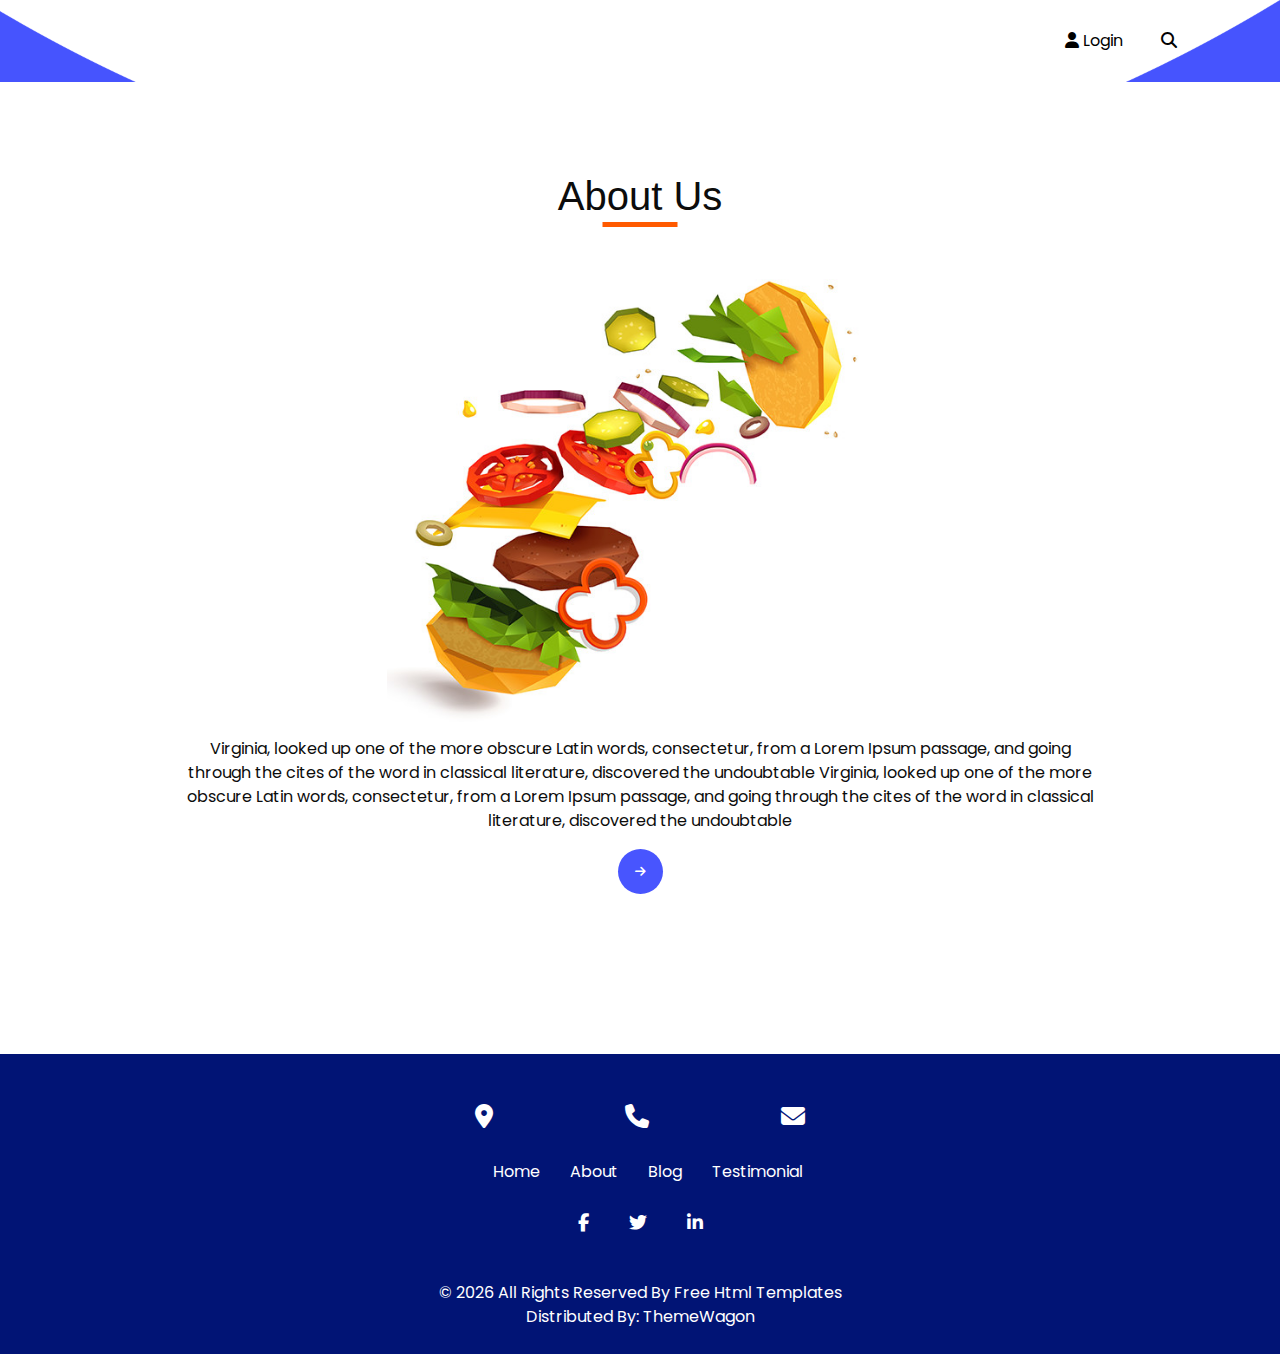
==== food1/aboutus.html @ 5042d94d "update 7" ====
<!DOCTYPE html>
<html>

<head>
  <!-- Basic -->
  <meta charset="utf-8" />
  <meta http-equiv="X-UA-Compatible" content="IE=edge" />
  <!-- Mobile Metas -->
  <meta name="viewport" content="width=device-width, initial-scale=1, shrink-to-fit=no" />
  <!-- Site Metas -->
  <meta name="keywords" content="" />
  <meta name="description" content="" />
  <meta name="author" content="" />
  <link rel="stylesheet" href="https://cdnjs.cloudflare.com/ajax/libs/font-awesome/6.4.0/css/all.min.css">
  <title>
    
    White Castle About Us
  </title>
    


  <!-- bootstrap core css -->
  <link rel="stylesheet" type="text/css" href="assets/css/bootstrap.css" />

  <!-- fonts style -->
  <link href="https://fonts.googleapis.com/css?family=Poppins:400,600,700&display=swap" rel="stylesheet">

  <!-- font awesome style -->
  <link href="assets/css/font-awesome.min.css" rel="stylesheet" />
  <!-- nice select -->
  <link rel="stylesheet" href="https://cdnjs.cloudflare.com/ajax/libs/jquery-nice-select/1.1.0/css/nice-select.min.css" integrity="sha256-mLBIhmBvigTFWPSCtvdu6a76T+3Xyt+K571hupeFLg4=" crossorigin="anonymous" />
  <!-- slidck slider -->
  <link rel="stylesheet" href="https://cdnjs.cloudflare.com/ajax/libs/slick-carousel/1.9.0/slick.min.css" integrity="sha256-UK1EiopXIL+KVhfbFa8xrmAWPeBjMVdvYMYkTAEv/HI=" crossorigin="anonymous" />
  <link rel="stylesheet" href="https://cdnjs.cloudflare.com/ajax/libs/slick-carousel/1.9.0/slick-theme.min.css.map" integrity="undefined" crossorigin="anonymous" />


  <!-- Custom styles for this template -->
  <link href="assets/css/style.css" rel="stylesheet" />
  <!-- responsive style -->
  <link href="assets/css/responsive.css" rel="stylesheet" />

  <link rel="apple-touch-icon" sizes="180x180" href="favicon_package_v0.16/apple-touch-icon.png">
<link rel="icon" type="image/png" sizes="32x32" href="favicon_package_v0.16/favicon-32x32.png">
<link rel="icon" type="image/png" sizes="16x16" href="favicon_package_v0.16/favicon-16x16.png">
<link rel="manifest" href="/site.webmanifest">
<meta name="msapplication-TileColor" content="#da532c">
<meta name="theme-color" content="#ffffff">
</head>
<body>

    <body class="sub_page">

        <div class="hero_area">
          <!-- header section strats -->
          <header class="header_section">
            <div class="container-fluid">
              <nav class="navbar navbar-expand-lg custom_nav-container">
                <a class="navbar-brand" href="index.html">
                  <span>
                   <img src="https://www.whitecastle.com/application/client/b88c427bbd2147d3c755c3529b02f48da6292bb0/img/white-castle-logo-no-border.77628c6.png" alt="">
                  </span>
                </a>
                <div class="" id="">
                  <div class="User_option">
                    <a href="">
                      <i class="fa fa-user" aria-hidden="true"></i>
                      <span>Login</span>
                    </a>
                    <form class="form-inline ">
                      <input type="search" placeholder="Search" />
                      <button class="btn  nav_search-btn" type="submit">
                        <i class="fa fa-search" aria-hidden="true"></i>
                      </button>
                    </form>
                  </div>
                  <div class="custom_menu-btn">
                    <button onclick="openNav()">
                      <img src="images/menu.png" alt="">
                    </button>
                  </div>
                  <div id="myNav" class="overlay">
                    <div class="overlay-content">
                      <a href="index.html">Home</a>
                      <a href="about.html">About</a>
                      <a href="blog.html">Blog</a>
                      <a href="testimonial.html">Testimonial</a>
                    </div>
                  </div>
                </div>
              </nav>
            </div>
          </header>
          <!-- end header section -->
        </div>
      
      
        <!-- about section -->
      
        <section class="about_section layout_padding">
          <div class="container">
            <div class="col-md-11 col-lg-10 mx-auto">
              <div class="heading_container heading_center">
                <h2>
                  About Us
                </h2>
              </div>
              <div class="box">
                <div class="col-md-7 mx-auto">
                  <div class="img-box">
                    <img src="assets/css/img/about-img.jpg" class="box-img" alt="">
                  </div>
                </div>
                <div class="detail-box">
                  <p>
                    Virginia, looked up one of the more obscure Latin words, consectetur, from a Lorem Ipsum passage, and going through the cites of the word in classical literature, discovered the undoubtable Virginia, looked up one of the more obscure Latin words, consectetur, from a Lorem Ipsum passage, and going through the cites of the word in classical literature, discovered the undoubtable
                  </p>
                  <a href="">
                    <i class="fa fa-arrow-right" aria-hidden="true"></i>
                  </a>
                </div>
              </div>
            </div>
          </div>
        </section>
      
        <!-- end about section -->

        <div class="footer_container">
            <!-- info section -->
            <section class="info_section ">
              <div class="container">
                <div class="contact_box">
                  <a href="">
                    <i class="fa fa-map-marker" aria-hidden="true"></i>
                  </a>
                  <a href="">
                    <i class="fa fa-phone" aria-hidden="true"></i>
                  </a>
                  <a href="">
                    <i class="fa fa-envelope" aria-hidden="true"></i>
                  </a>
                </div>
                <div class="info_links">
                  <ul>
                    <li class="active">
                      <a href="index.html">
                        Home
                      </a>
                    </li>
                    <li>
                      <a href="file:///C:/Users/%D0%9C%D1%83%D1%81%D0%B0/OneDrive/%D0%A0%D0%B0%D0%B1%D0%BE%D1%87%D0%B8%D0%B9%20%D1%81%D1%82%D0%BE%D0%BB/food/food1/aboutus.html">
                        About
                      </a>
                    </li>
                    <li>
                      <a class="" href="file:///C:/Users/%D0%9C%D1%83%D1%81%D0%B0/OneDrive/%D0%A0%D0%B0%D0%B1%D0%BE%D1%87%D0%B8%D0%B9%20%D1%81%D1%82%D0%BE%D0%BB/food/food1/blog1.html">
                        Blog
                      </a>
                    </li>
                    <li>
                      <a class="" href="testimonial.html">
                        Testimonial
                      </a>
                    </li>
                  </ul>
                </div>
                <div class="social_box">
                  <a href="">
                    <i class="fa fa-facebook" aria-hidden="true"></i>
                  </a>
                  <a href="">
                    <i class="fa fa-twitter" aria-hidden="true"></i>
                  </a>
                  <a href="">
                    <i class="fa fa-linkedin" aria-hidden="true"></i>
                  </a>
                </div>
              </div>
            </section>
            <!-- end info_section -->
        
        
            <!-- footer section -->
            <footer class="footer_section">
              <div class="container">
                <p>
                  &copy; <span id="displayYear"></span> All Rights Reserved By
                  <a href="https://html.design/">Free Html Templates</a><br>
                  Distributed By: <a href="https://themewagon.com/">ThemeWagon</a>
                </p>
              </div>
            </footer>
            <!-- footer section -->
        
          </div>

      <!-- jQery -->
  <script src="assets/css/js/jquery-3.4.1.min.js"></script>
  <!-- bootstrap js -->
  <script src="assets/css/js/bootstrap.js"></script>
  <!-- slick  slider -->
  <script src="https://cdnjs.cloudflare.com/ajax/libs/slick-carousel/1.9.0/slick.js"></script>
  <!-- nice select -->
  <script src="https://cdnjs.cloudflare.com/ajax/libs/jquery-nice-select/1.1.0/js/jquery.nice-select.min.js" integrity="sha256-Zr3vByTlMGQhvMfgkQ5BtWRSKBGa2QlspKYJnkjZTmo=" crossorigin="anonymous"></script>
  <!-- custom js -->
  <script src="assets/css/js/custom.js"></script>
</body>
---- food1/assets/css/style.css ----
@font-face {
  font-family: "bodoni svtytwo sc itc tt book";
  src: url(../fonts/bodoni-svtytwo-sc-itc-tt-book.ttf);
}

body {
  font-family: "Poppins", sans-serif;
  color: #0c0c0c;
  background-color: #ffffff;
  overflow-x: hidden;
  background-image: url();
  background-size: cover;
}

.layout_padding {
  padding: 90px 0;
}

.layout_padding2 {
  padding: 75px 0;
}

.layout_padding2-top {
  padding-top: 75px;
}

.layout_padding2-bottom {
  padding-bottom: 75px;
}

.layout_padding-top {
  padding-top: 90px;
}

.layout_padding-bottom {
  padding-bottom: 90px;
}

.heading_container {
  display: -webkit-box;
  display: -ms-flexbox;
  display: flex;
  -webkit-box-orient: vertical;
  -webkit-box-direction: normal;
      -ms-flex-direction: column;
          flex-direction: column;
  -webkit-box-align: start;
      -ms-flex-align: start;
          align-items: flex-start;
}

.heading_container h2 {
  font-size: 2.5rem;
  position: relative;
  font-weight: bold;
  margin-bottom: 0;
  font-family: "bodoni svtytwo sc itc tt book", sans-serif;
  font-weight: 400;
  padding-bottom: 7px;
}

.heading_container h2::before {
  content: "";
  position: absolute;
  bottom: 0;
  left: 50%;
  -webkit-transform: translateX(-50%);
          transform: translateX(-50%);
  width: 75px;
  height: 5px;
  background-color: #ff5a00;
}

.heading_container.heading_center {
  -webkit-box-align: center;
      -ms-flex-align: center;
          align-items: center;
  text-align: center;
}

.box-img {
  width: 100%;
}

a,
a:hover,
a:focus {
  text-decoration: none;
}

a:hover,
a:focus {
  color: initial;
}

.btn,
.btn:focus {
  outline: none !important;
  -webkit-box-shadow: none;
          box-shadow: none;
}

/*header section*/
.hero_area {
  position: relative;
  display: -webkit-box;
  display: -ms-flexbox;
  display: flex;
  -webkit-box-orient: vertical;
  -webkit-box-direction: normal;
      -ms-flex-direction: column;
          flex-direction: column;
  background-image: url(../css/img/app-bg.png);
  background-size: cover;
  background-position: center bottom;
  background-repeat: no-repeat;
}

.sub_page .hero_area {
  background-size: cover;
  background-position: top;
}

.header_section {
  padding: 15px 0;
}

.custom_nav-container {
  -webkit-box-pack: justify;
      -ms-flex-pack: justify;
          justify-content: space-between;
  padding: 0;
}

.navbar-brand {
  margin: 0;
}

.navbar-brand span {
  font-size: 28px;
  font-weight: bold;
  color: #fffcfc;
}

.User_option {
  display: -webkit-box;
  display: -ms-flexbox;
  display: flex;
  -webkit-box-align: center;
      -ms-flex-align: center;
          align-items: center;
  margin-left: auto;
  margin-right: 75px;
}

.User_option a {
  color: #000000;
  margin-left: 25px;
}

.User_option .form-inline {
  position: relative;
  margin-left: 25px;
}

.User_option .form-inline input {
  display: none;
}

.User_option .form-inline button {
  color: #020202;
}

.custom_menu-btn {
  z-index: 9;
  position: absolute;
  right: 0;
  top: 14px;
}

.custom_menu-btn button {
  outline: none;
  border: none;
  background-color: transparent;
  display: -webkit-box;
  display: -ms-flexbox;
  display: flex;
  -webkit-box-align: center;
      -ms-flex-align: center;
          align-items: center;
}

.custom_menu-btn button img {
  width: 40px;
}

.menu_btn-style {
  position: fixed;
  right: 15px;
  top: 29px;
}

.overlay {
  height: 100%;
  width: 0;
  position: fixed;
  z-index: 3;
  top: 0;
  left: 0;
  background-color: black;
  background-color: rgba(72, 85, 254, 0.95);
  overflow-x: hidden;
  -webkit-transition: 0.5s;
  transition: 0.5s;
}

.overlay .closebtn {
  position: absolute;
  top: 0;
  right: 30px;
  font-size: 60px;
}

.overlay a {
  padding: 0px;
  text-decoration: none;
  font-size: 22px;
  color: #fdfdfd;
  display: block;
  -webkit-transition: 0.3s;
  transition: 0.3s;
  margin-bottom: 15px;
  text-transform: uppercase;
  font-weight: bold;
  opacity: 0;
}

.overlay-content {
  position: relative;
  top: 30%;
  width: 100%;
  text-align: center;
  margin-top: 30px;
}

.menu_width {
  width: 100%;
}

.menu_width.overlay a {
  opacity: 1;
}

/*end header section*/
/* slider section */
.slider_section {
  -webkit-box-flex: 1;
      -ms-flex: 1;
          flex: 1;
  display: -webkit-box;
  display: -ms-flexbox;
  display: flex;
  -webkit-box-align: center;
      -ms-flex-align: center;
          align-items: center;
  padding-top: 75px;
  padding-bottom: 425px;
  position: relative;
}

.slider_section .row {
  -webkit-box-align: center;
      -ms-flex-align: center;
          align-items: center;
}

.slider_section #customCarousel1 {
  width: 100%;
  position: unset;
}

.slider_section .detail-box {
  color: #000000;
  text-align: center;
}

.slider_section .detail-box h1 {
  font-size: 4rem;
  font-weight: bold;
  margin-bottom: 15px;
  font-family: "bodoni svtytwo sc itc tt book", sans-serif;
  font-weight: 400;
}

.slider_section .detail-box h1 span {
  color: #4855fe;
}

.slider_section .find_container .form-row {
  -webkit-box-pack: center;
      -ms-flex-pack: center;
          justify-content: center;
}

.slider_section .find_container form .form-group {
  margin: 15px 0;
}

.slider_section .find_container form .form-control {
  width: 100%;
  background-color: transparent;
  border: none;
  height: 45px;
  outline: none;
  -webkit-box-shadow: none;
          box-shadow: none;
  border-radius: 5px;
  padding: 0 15px;
  background-color: #011475;
  border-radius: 45px;
  position: relative;
}

.slider_section .find_container form .location_icon {
  position: absolute;
  right: 25px;
  top: 10px;
  color: #ece9e9;
}

.slider_section .find_container form .btn-box {
  display: -webkit-box;
  display: -ms-flexbox;
  display: flex;
}

.slider_section .find_container form .btn-box button.btn {
  width: 100%;
  text-align: center;
  display: inline-block;
  padding: 10px 25px;
  background-color: #fba301;
  color: #000000;
  border-radius: 45px;
  -webkit-transition: all 0.3s;
  transition: all 0.3s;
  border: 1px solid #fba301;
  outline: none;
  text-transform: uppercase;
}

.slider_section .find_container form .btn-box button.btn:hover {
  background-color: transparent;
  color: #fba301;
}

.slider_section .slider_container {
  margin-top: 150px;
  position: absolute;
  z-index: 2;
  bottom: 0;
  width: 100%;
}

.slider_section .slider_container .slick-list {
  width: 80%;
  margin: auto;
}

.slider_section .slider_container .img-box {
  -webkit-transition: all .3s;
  transition: all .3s;
  margin-left: 10px;
  margin-right: 10px;
}

.slider_section .slider_container .img-box img {
  width: 100%;
  border: 10px solid #fcfcfc;
  border-radius: 100%;
}

.slider_section .slider_container .slick-active .img-box {
  margin-top: 45px;
}

.slider_section .slider_container .slick-active + .slick-active .img-box {
  margin-top: 0;
}

.slider_section .slider_container .slick-active + .slick-active + .slick-active .img-box {
  margin-top: 0;
}

.slider_section .slider_container .slick-active + .slick-active + .slick-active + .slick-active .img-box {
  margin-top: 45px;
}

.slider_section .slider_container .slick-prev,
.slider_section .slider_container .slick-next {
  width: 45px;
  height: 45px;
  line-height: 45px;
  background-color: #fba301;
  border-radius: 100%;
  font-size: 12px;
  color: #000000;
  -webkit-transition: all 0.3s;
  transition: all 0.3s;
  border: none;
  outline: none;
  position: absolute;
  top: 72%;
  margin: 0;
}

.slider_section .slider_container .slick-prev:hover,
.slider_section .slider_container .slick-next:hover {
  background-color: #4855fe;
  color: #ffffff;
}

.slider_section .slider_container .slick-prev {
  left: 45px;
  -webkit-transform: rotate(-30deg);
          transform: rotate(-30deg);
}

.slider_section .slider_container .slick-prev:after {
  content: "\f060";
  font-family: 'FontAwesome';
}

.slider_section .slider_container .slick-next {
  right: 45px;
  -webkit-transform: rotate(30deg);
          transform: rotate(30deg);
}

.slider_section .slider_container .slick-next:after {
  content: "\f061";
  font-family: 'FontAwesome';
}

.recipe_section .box {
  text-align: center;
  margin-top: 45px;
}

.recipe_section .box .img-box img {
  border-radius: 0 45px 0 45px;
  -webkit-transition: all 0.3s;
  transition: all 0.3s;
}

.recipe_section .box .detail-box {
  display: -webkit-box;
  display: -ms-flexbox;
  display: flex;
  -webkit-box-orient: vertical;
  -webkit-box-direction: normal;
      -ms-flex-direction: column;
          flex-direction: column;
  -webkit-box-align: center;
      -ms-flex-align: center;
          align-items: center;
  margin-top: 15px;
}

.recipe_section .box .detail-box h4 {
  font-family: "bodoni svtytwo sc itc tt book", sans-serif;
  font-weight: 400;
}

.recipe_section .box .detail-box a {
  width: 45px;
  height: 45px;
  line-height: 45px;
  background-color: #4855fe;
  border-radius: 100%;
  font-size: 12px;
  color: #ffffff;
  -webkit-transition: all 0.3s;
  transition: all 0.3s;
}

.recipe_section .box .detail-box a:hover {
  background-color: #fba301;
  color: #000000;
}

.recipe_section .box:hover .img-box img {
  -webkit-filter: drop-shadow(0 0 5px rgba(0, 0, 0, 0.3));
          filter: drop-shadow(0 0 5px rgba(0, 0, 0, 0.3));
}

.recipe_section .btn-box {
  display: -webkit-box;
  display: -ms-flexbox;
  display: flex;
  -webkit-box-pack: center;
      -ms-flex-pack: center;
          justify-content: center;
  margin-top: 45px;
}

.recipe_section .btn-box a {
  display: inline-block;
  padding: 10px 45px;
  background-color: #fba301;
  color: #000000;
  border-radius: 45px;
  -webkit-transition: all 0.3s;
  transition: all 0.3s;
  border: 1px solid #fba301;
  outline: none;
}

.recipe_section .btn-box a:hover {
  background-color: transparent;
  color: #fba301;
}

.app_section {
  background-image: url(../css/img/app-bg.png);
  background-size: 100% 100%;
  background-repeat: no-repeat;
  background-position: center center;
  padding: 225px 0 175px 0;
  color: #ffffff;
}

.app_section .row {
  -webkit-box-align: center;
      -ms-flex-align: center;
          align-items: center;
}

.app_section .detail-box h2 {
  margin-bottom: 25px;
}

.app_section .detail-box h2 span {
  color: #fba301;
}

.app_section .detail-box p {
  margin-bottom: 0;
}

.app_section .detail-box .app_btn_box {
  display: -webkit-box;
  display: -ms-flexbox;
  display: flex;
  margin: 35px 0;
}

.app_section .detail-box .app_btn_box a {
  width: 145px;
}

.app_section .detail-box .download_btn {
  display: inline-block;
  padding: 12px 45px;
  background-color: #fba301;
  color: #000000;
  border-radius: 45px;
  -webkit-transition: all 0.3s;
  transition: all 0.3s;
  border: 1px solid #fba301;
  outline: none;
}

.app_section .detail-box .download_btn:hover {
  background-color: transparent;
  color: #fba301;
}

.about_section .box {
  text-align: center;
}

.about_section img {
  margin-top: 45px;
  max-width: 100%;
}

.about_section .detail-box p {
  margin-top: 15px;
}

.about_section .detail-box a {
  display: inline-block;
  width: 45px;
  height: 45px;
  line-height: 45px;
  background-color: #4855fe;
  border-radius: 100%;
  font-size: 12px;
  color: #ffffff;
  -webkit-transition: all 0.3s;
  transition: all 0.3s;
}

.about_section .detail-box a:hover {
  background-color: #fba301;
  color: #000000;
}

.news_section .box {
  text-align: center;
  margin-top: 45px;
}

.news_section .box .img-box img {
  -webkit-filter: drop-shadow(0 2px 7px rgba(0, 0, 0, 0.3));
          filter: drop-shadow(0 2px 7px rgba(0, 0, 0, 0.3));
  border-radius: 45px;
}

.news_section .box .detail-box {
  margin-top: 25px;
}

.news_section .box .detail-box h4 {
  font-weight: bold;
}

.news_section .box .detail-box a {
  display: inline-block;
  width: 45px;
  height: 45px;
  line-height: 45px;
  background-color: #4855fe;
  border-radius: 100%;
  font-size: 12px;
  color: #ffffff;
  -webkit-transition: all 0.3s;
  transition: all 0.3s;
}

.news_section .box .detail-box a:hover {
  background-color: #fba301;
  color: #000000;
}

.client_section {
  text-align: center;
}

.client_section .detail-box {
  display: -webkit-box;
  display: -ms-flexbox;
  display: flex;
  -webkit-box-orient: vertical;
  -webkit-box-direction: normal;
      -ms-flex-direction: column;
          flex-direction: column;
  -webkit-box-align: center;
      -ms-flex-align: center;
          align-items: center;
  margin-top: 45px;
}

.client_section .detail-box h4 {
  font-weight: bold;
  margin-bottom: 0;
}

.client_section .detail-box p {
  margin: 20px 0;
}

.client_section .detail-box i.fa-quote-left {
  font-size: 24px;
  color: #4855fe;
}

.client_section .carousel-control-next {
  position: unset;
  width: 45px;
  height: 45px;
  line-height: 45px;
  background-color: #fba301;
  border-radius: 100%;
  font-size: 12px;
  color: #ffffff;
  -webkit-transition: all 0.3s;
  transition: all 0.3s;
  opacity: 1;
  margin: auto;
  margin-top: 25px;
}

.client_section .carousel-control-next:hover {
  background-color: #4855fe;
  color: #ffffff;
}

.footer_container {
  background-image: url();
  background-size: 100%;
  background-size: 100% 100%;
  background-repeat: no-repeat;
  background-position: top;
  padding-top: 245px;
  margin-top: -175px;
}

.info_section {
  color: #ffffff;
  padding: 45px 0;
  background-color: #011475 ;
}

.info_section .contact_box {
  display: -webkit-box;
  display: -ms-flexbox;
  display: flex;
  -webkit-box-pack: justify;
      -ms-flex-pack: justify;
          justify-content: space-between;
  max-width: 350px;
  margin: auto;
}

.info_section .contact_box a {
  margin: 0 10px;
  font-size: 24px;
  color: #ffffff;
}

.info_section .contact_box a:hover {
  color: #fba301;
}

.info_section .social_box {
  display: -webkit-box;
  display: -ms-flexbox;
  display: flex;
  -webkit-box-pack: center;
      -ms-flex-pack: center;
          justify-content: center;
}

.info_section .social_box a {
  margin: 0 20px;
  font-size: 18px;
  color: #ffffff;
}

.info_section .social_box a:hover {
  color: #fba301;
}

.info_section .info_links {
  margin: 25px 0;
}

.info_section .info_links ul {
  padding-left: 15px;
  display: -webkit-box;
  display: -ms-flexbox;
  display: flex;
  -webkit-box-pack: center;
      -ms-flex-pack: center;
          justify-content: center;
}

.info_section .info_links ul li {
  list-style-type: none;
  position: relative;
  margin: 0 15px;
}

.info_section .info_links ul li a {
  color: #ffffff;
}

.info_section .info_links ul li a:hover {
  color: #fba301;
}

/* footer section*/
.footer_section {
  position: relative;
  text-align: center;
  background-color: #011475 ;
}

.footer_section p {
  color: #ffffff;
  padding-bottom: 25px;
  margin: 0;
}

.footer_section p a {
  color: inherit;
}
/*# sourceMappingURL=style.css.map */
---- food1/assets/css/responsive.css ----
@media (max-width: 1200px) {}

@media (max-width: 1120px) {}

@media (max-width: 991px) {
  .hero_area {
    background-position: center center;
  }

  .slider_section {
    padding-bottom: 325px;
  }

  .slider_section .slider_container .slick-active+.slick-active+.slick-active .img-box {
    margin-top: 45px;
  }

  .slider_section .slider_container .img-box {
    margin-left: 5px;
    margin-right: 5px;
  }
}

@media (max-width: 767px) {
  .slider_section {
    padding-top: 45px;
    padding-bottom: 245px;
  }

  .slider_section .detail-box h1 {
    font-size: 3rem;
  }

  .slider_section .slider_container .slick-prev {
    left: 25px;
  }

  .slider_section .slider_container .slick-next {
    right: 25px;
  }

  .recipe_section {
    padding-bottom: 90px;
  }

  .app_section {
    background: #4855fe;
    padding: 75px 0;
  }

  .app_section .detail-box {
    margin-bottom: 45px;
  }


  .info_section .info_links ul {
    display: flex;
    flex-direction: column;
    align-items: center;
  }

  .info_section .info_links a {
    display: inline-block;
    margin-bottom: 10px;
  }

  .footer_container {
    padding-top: 0;
    margin-top: 0;
  }
}

@media (max-width: 576px) {
  .slider_section .slider_container .slick-prev {
    left: 10px;
  }

  .slider_section .slider_container .slick-next {
    right: 10px;
  }

  .slider_section .slider_container .slick-active .img-box {
    margin-top: 0;
  }
}

@media (max-width: 480px) {}

@media (max-width: 420px) {
  .User_option a {
    margin-left: 15px;
  }

  .User_option a span {
    display: none;
  }

  .slider_section {
    padding-bottom: 82%;
  }

}

@media (max-width: 376px) {}

@media (min-width: 1200px) {
  .container {
    max-width: 1170px;
  }
}
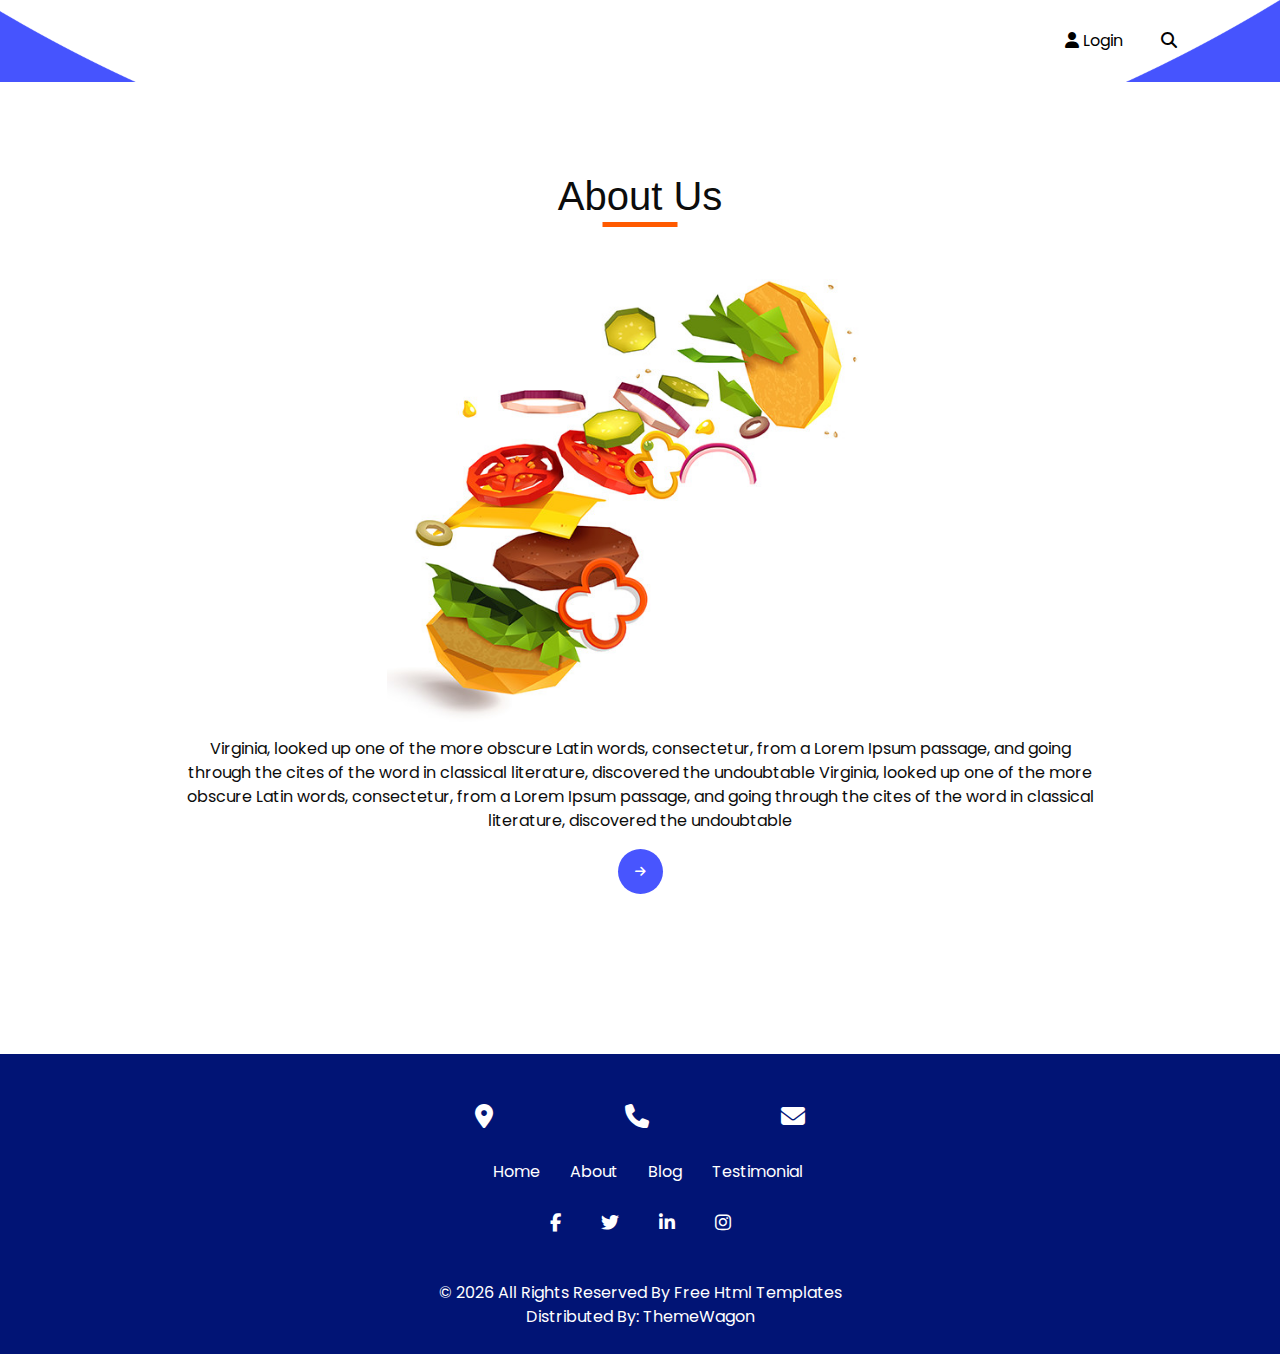
==== commit 79f69f79: "update9" ====
--- a/food1/aboutus.html
+++ b/food1/aboutus.html
@@ -130,12 +130,13 @@
             <section class="info_section ">
               <div class="container">
                 <div class="contact_box">
-                  <a href="">
+                  <a href="https://www.google.com/maps/place/White+Castle+System,+Inc./@39.9729506,-83.017489,15z/data=!4m6!3m5!1s0x88388f1e92207131:0xbea4f2533bc79d98!8m2!3d39.9729506!4d-83.017489!16s%2Fg%2F1tdn4r_m?entry=ttu">
                     <i class="fa fa-map-marker" aria-hidden="true"></i>
                   </a>
                   <a href="">
                     <i class="fa fa-phone" aria-hidden="true"></i>
                   </a>
+                  
                   <a href="">
                     <i class="fa fa-envelope" aria-hidden="true"></i>
                   </a>
@@ -158,21 +159,24 @@
                       </a>
                     </li>
                     <li>
-                      <a class="" href="testimonial.html">
+                      <a class="" href="file:///C:/Users/%D0%9C%D1%83%D1%81%D0%B0/OneDrive/%D0%A0%D0%B0%D0%B1%D0%BE%D1%87%D0%B8%D0%B9%20%D1%81%D1%82%D0%BE%D0%BB/food/food1/testimonial1.html">
                         Testimonial
                       </a>
                     </li>
                   </ul>
                 </div>
                 <div class="social_box">
-                  <a href="">
+                  <a href="https://www.facebook.com/WhiteCastle/?locale=ru_RU">
                     <i class="fa fa-facebook" aria-hidden="true"></i>
                   </a>
-                  <a href="">
+                  <a href="https://twitter.com/WhiteCastle?ref_src=twsrc%5Egoogle%7Ctwcamp%5Eserp%7Ctwgr%5Eauthor">
                     <i class="fa fa-twitter" aria-hidden="true"></i>
                   </a>
-                  <a href="">
+                  <a href="https://www.linkedin.com/company/white-castle">
                     <i class="fa fa-linkedin" aria-hidden="true"></i>
+                  </a>
+                  <a href="https://www.instagram.com/whitecastle/">
+                    <i class="fa-brands fa-instagram"></i>
                   </a>
                 </div>
               </div>
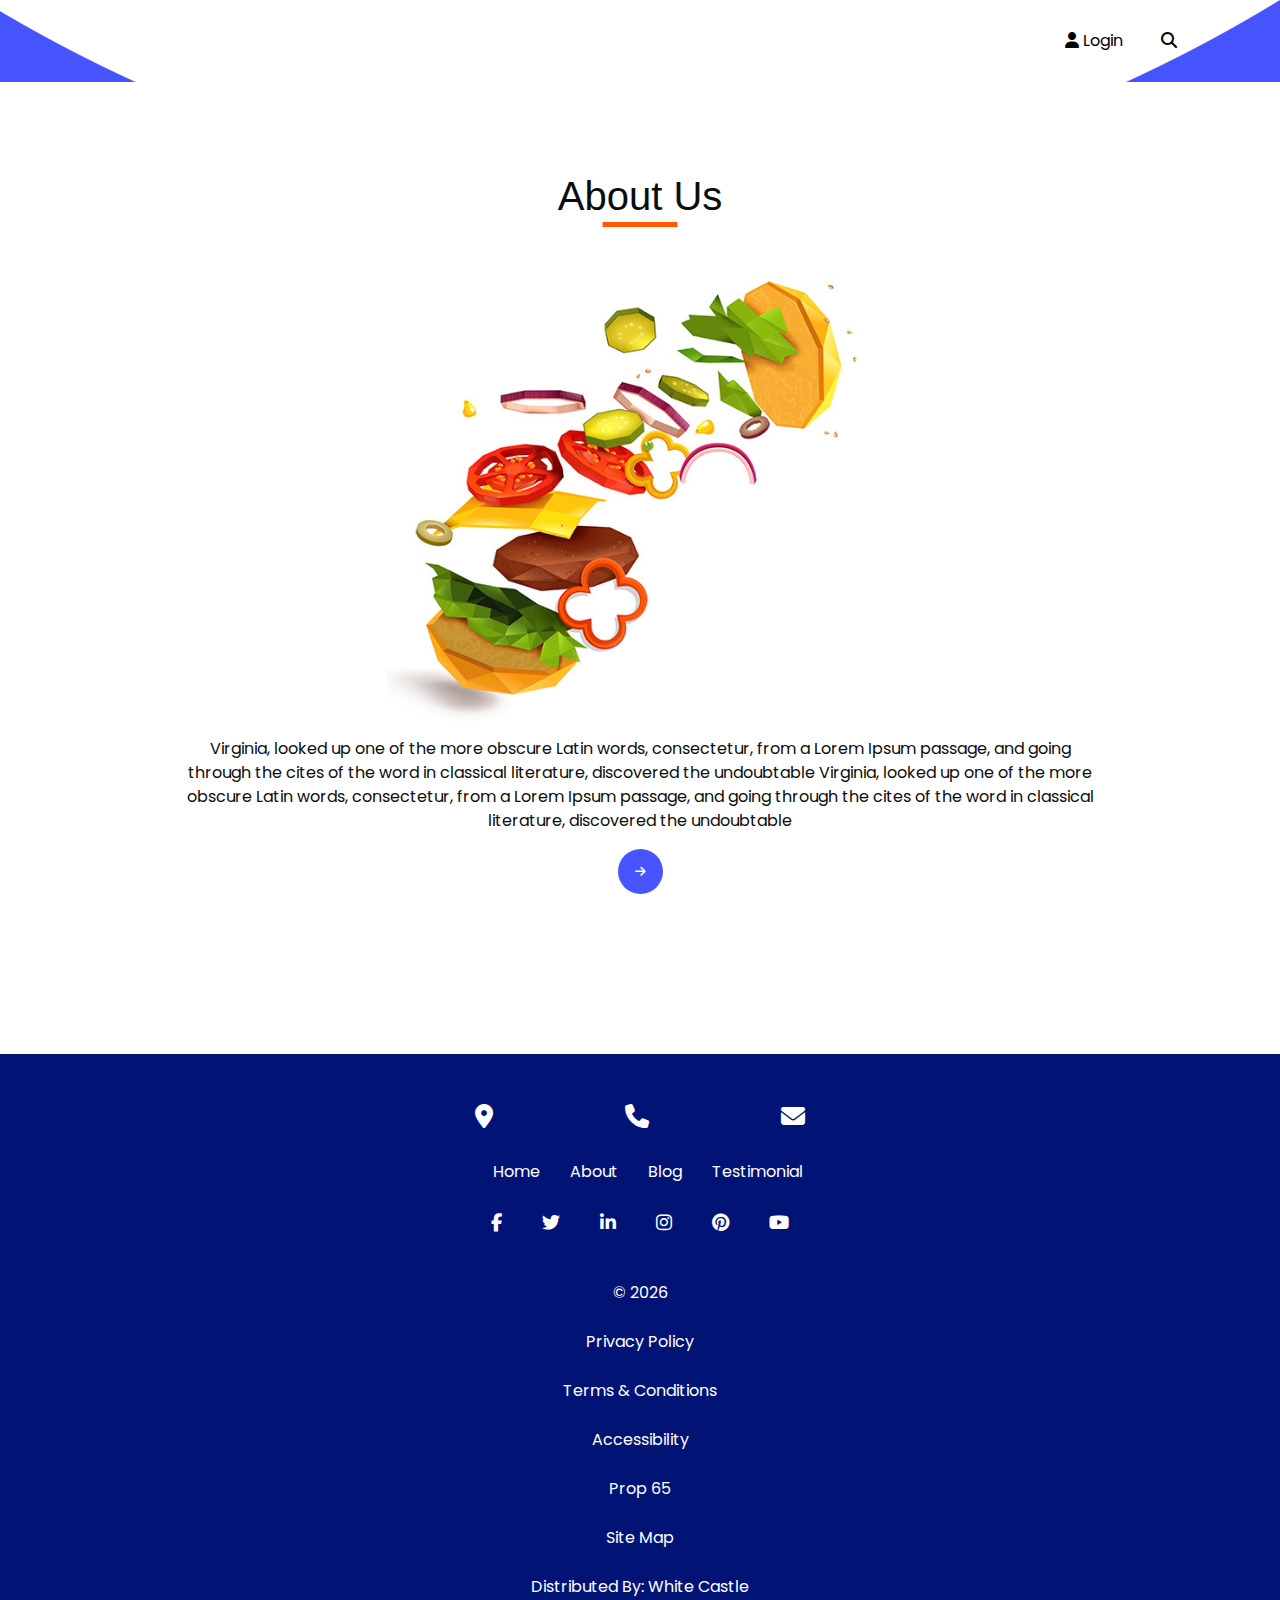
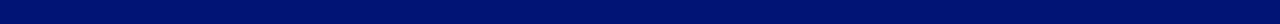
==== commit 4036ee0d: "update 10" ====
--- a/food1/aboutus.html
+++ b/food1/aboutus.html
@@ -178,25 +178,35 @@
                   <a href="https://www.instagram.com/whitecastle/">
                     <i class="fa-brands fa-instagram"></i>
                   </a>
+                  <a href="https://www.pinterest.com/whitecastlepins/">
+                    <i class="fa-brands fa-pinterest"></i>
+                  </a>
+                  <a href="https://www.youtube.com/user/whitecastle">
+                    <i class="fa-brands fa-youtube"></i>
+                </a>
                 </div>
               </div>
             </section>
             <!-- end info_section -->
         
+            
+  <!-- footer section -->
+  <footer class="footer_section">
+    <div class="container">
+      <p>
+        &copy; <span id="displayYear"></span> 
+        <p><a href="https://www.whitecastle.com/about-us/legal-stuff/privacy-policy">Privacy Policy</a></p>
+        <p><a href="https://www.whitecastle.com/about-us/legal-stuff/terms-and-conditions">Terms & Conditions</a></p>
+        <p> <a href="https://www.whitecastle.com/about-us/legal-stuff/accessibility-statement">Accessibility</a></p>
+        <p> <a href="https://www.whitecastle.com/about-us/legal-stuff/prop-65">Prop 65</a> </p>
+         <p> <a href="https://www.whitecastle.com/site-map">Site Map</a></p>
         
-            <!-- footer section -->
-            <footer class="footer_section">
-              <div class="container">
-                <p>
-                  &copy; <span id="displayYear"></span> All Rights Reserved By
-                  <a href="https://html.design/">Free Html Templates</a><br>
-                  Distributed By: <a href="https://themewagon.com/">ThemeWagon</a>
-                </p>
-              </div>
-            </footer>
-            <!-- footer section -->
-        
-          </div>
+        <p>Distributed By: <a href="file:///C:/Users/%D0%9C%D1%83%D1%81%D0%B0/OneDrive/%D0%A0%D0%B0%D0%B1%D0%BE%D1%87%D0%B8%D0%B9%20%D1%81%D1%82%D0%BE%D0%BB/food/food1/index.html">White Castle</a>
+      </p>
+    </div>
+  </footer>
+  <!-- footer section -->
+    
 
       <!-- jQery -->
   <script src="assets/css/js/jquery-3.4.1.min.js"></script>
